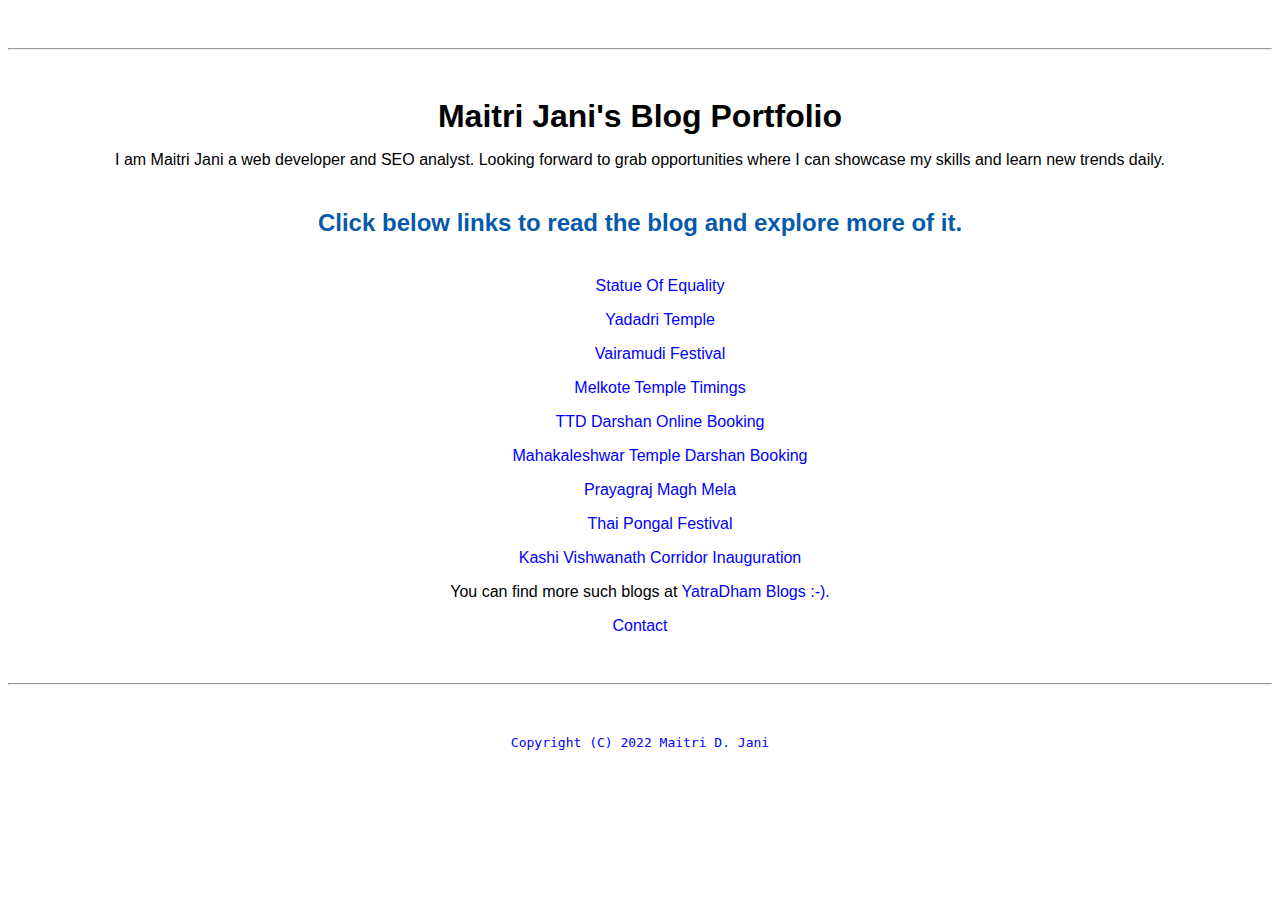
==== index.html @ e1af5d54 "Update index.html" ====
<!doctype html>

<!-- this is a comment for human! -->

<html lang="en">

  <header>
    <title>Maitri Jani</title>
    <link rel="stylesheet" href="css/master.css">
    <link rel="FaviconIcon" href="favicon.ico" type="image/x-icon">
<link rel="shortcut" href="favicon.ico" type="image/x-icon">
<mwta name="viewport" content="width-device-width, initial-scale=1, shrink-to-fit=no">
  <meta name="name" content="Maitri Jani Blogs">
   </header>

  <body>
    
    <hr>
    <h1>Maitri Jani's Blog Portfolio</h1>
	  <p>I am Maitri Jani a web developer and SEO analyst. Looking forward to grab opportunities where I can showcase my skills and learn new trends daily.</p>
    <h2>Click below links to read the blog and explore more of it.</h2>
    
<ul><a href="https://blog.yatradham.org/statue-of-equality-hyderabad-facts-timings-news/">Statue Of Equality</a></ul>
<ul><a href="https://blog.yatradham.org/yadadri-temple-telangana-opening-date-construction/">Yadadri Temple</a></ul>
<ul><a href="https://blog.yatradham.org/vairamudi-festival-in-melukote-temple/">Vairamudi Festival</a></ul>
<ul> <a href="https://blog.yatradham.org/melkote-temple-timings-cheluvanarayana-swamy/">Melkote Temple Timings</a></ul>
<ul><a href= "https://blog.yatradham.org/ttd-darshan-online-ticket-booking/"> TTD Darshan Online Booking</a></ul>
<ul><a href= "https://blog.yatradham.org/ujjain-mahakaleshwar-temple-darshan-booking/">Mahakaleshwar Temple Darshan Booking</a></ul>
<ul><a href="https://blog.yatradham.org/prayagraj-magha-mela-2022-snan-dates/">Prayagraj Magh Mela</a></ul>
<ul><a href="https://blog.yatradham.org/thai-pongal-at-sarangapani-temple-begins/">Thai Pongal Festival</a></ul>
<ul><a href="https://blog.yatradham.org/kashi-vishwanath-corridor-inauguration-varanasi-temple/">Kashi Vishwanath Corridor Inauguration</a></ul>

	
	<p>You can find more such blogs at <a href="https://blog.yatradham.org">YatraDham Blogs :-).</p>
	  

    
    <p>Contact</p>
    <!--link of linkedin-->



  </body>

  <footer>
    <hr>
    <code>Copyright (C) 2022 Maitri D. Jani

  </footer>

</html>
---- css/master.css ----
/* Cascading stylesheet for the website */

/* Text inside these asterisks and slashes are comments for human */

  a {
    color: Blue;
    /* set the text color to blue here */
    text-decoration: none; /* This means we do not want hyperlinks to be underlined */
  }

  a:hover {
    color:Black;
    /* set the text color to red here */
    text-decoration: none; /* This means we do not want hyperlinks to be underlined */
  }

  body {
    /* set the background color here */
    background: white;
    /* set the text color to black here */
    color: black;
    /* set the font here */
    font-family: Arial, Helvetica,sans-serif;
    /* set the text alignment here */
    text-align: center;
   }

  footer {
    margin-top: 2rem;
    margin-bottom: 2rem;
  }

  h1 {
    margin-bottom: 0.5rem;
    margin-top: 3rem;
   }

  h2 {
    /* set the text color of to #075AAB here */
    color: #075AAB;
    /* set both the bottom margin and top margin to 2.5rem here */
    margin-bottom: 2.5rem;
    margin-top: 2.5rem;
   }

  h3 {
    margin-bottom: 0;
    margin-top: 2rem;
  }

  h4 {
    margin-bottom: 1rem;
    margin-top: 0.5rem;
  }

  h5 {
    margin-top: 0.5rem;
  }

  hr {
    margin-bottom: 3rem;
    margin-top: 3rem;
  }

  /* this controls how the bullet points in the resume page looks */
  ul {
    list-style: none;
    text-align: center;
  }
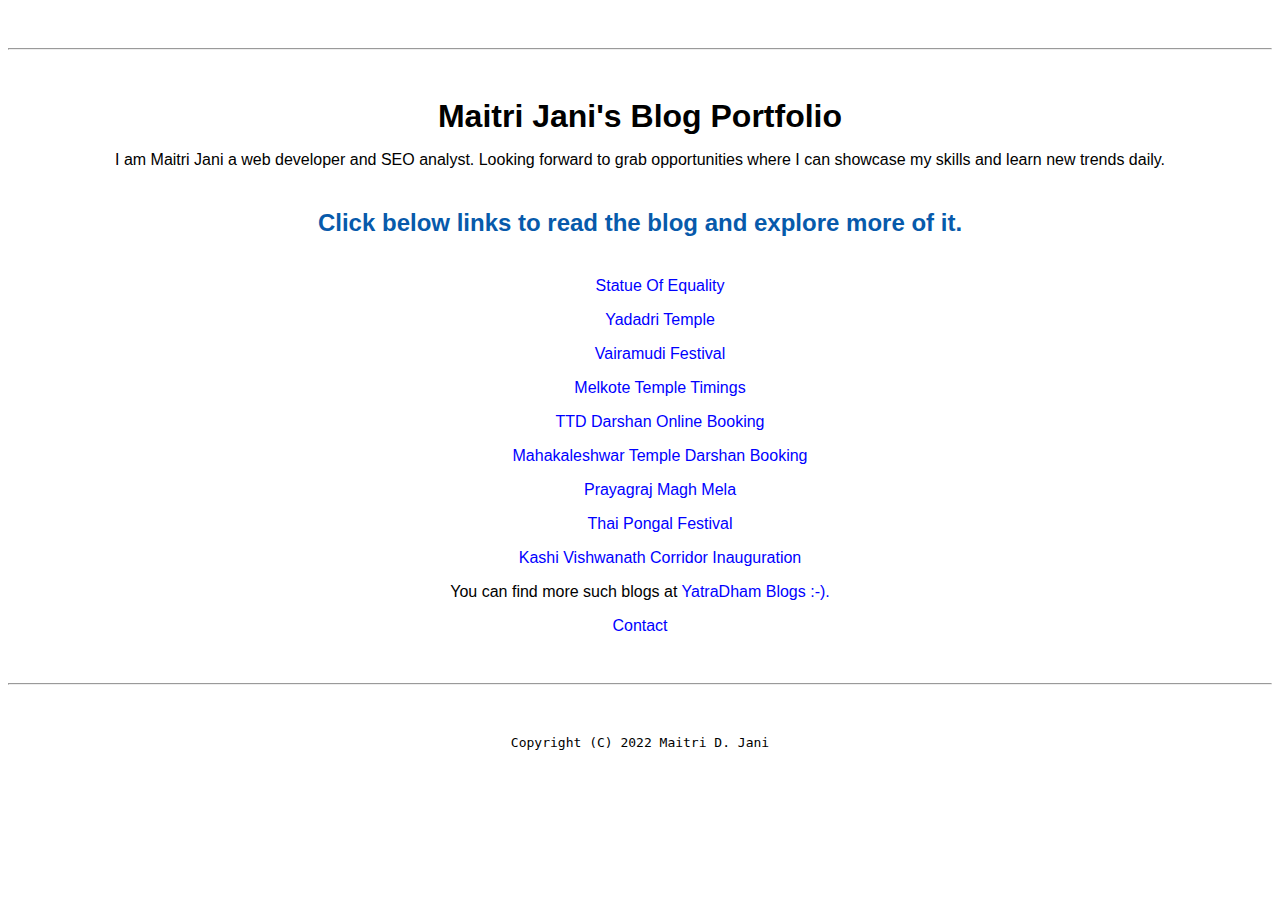
==== commit f4b7d30f: "Update index.html" ====
--- a/index.html
+++ b/index.html
@@ -35,8 +35,8 @@
 	  
 
     
-    <p>Contact</p>
-    <!--link of linkedin-->
+	  <p><a href="https://www.linkedin.com/in/maitrijani28/">Contact</a></p>
+   
 
 
 
--- a/css/master.css
+++ b/css/master.css
@@ -66,4 +66,5 @@
   ul {
     list-style: none;
     text-align: center;
+    line-height- 1.5;
   }
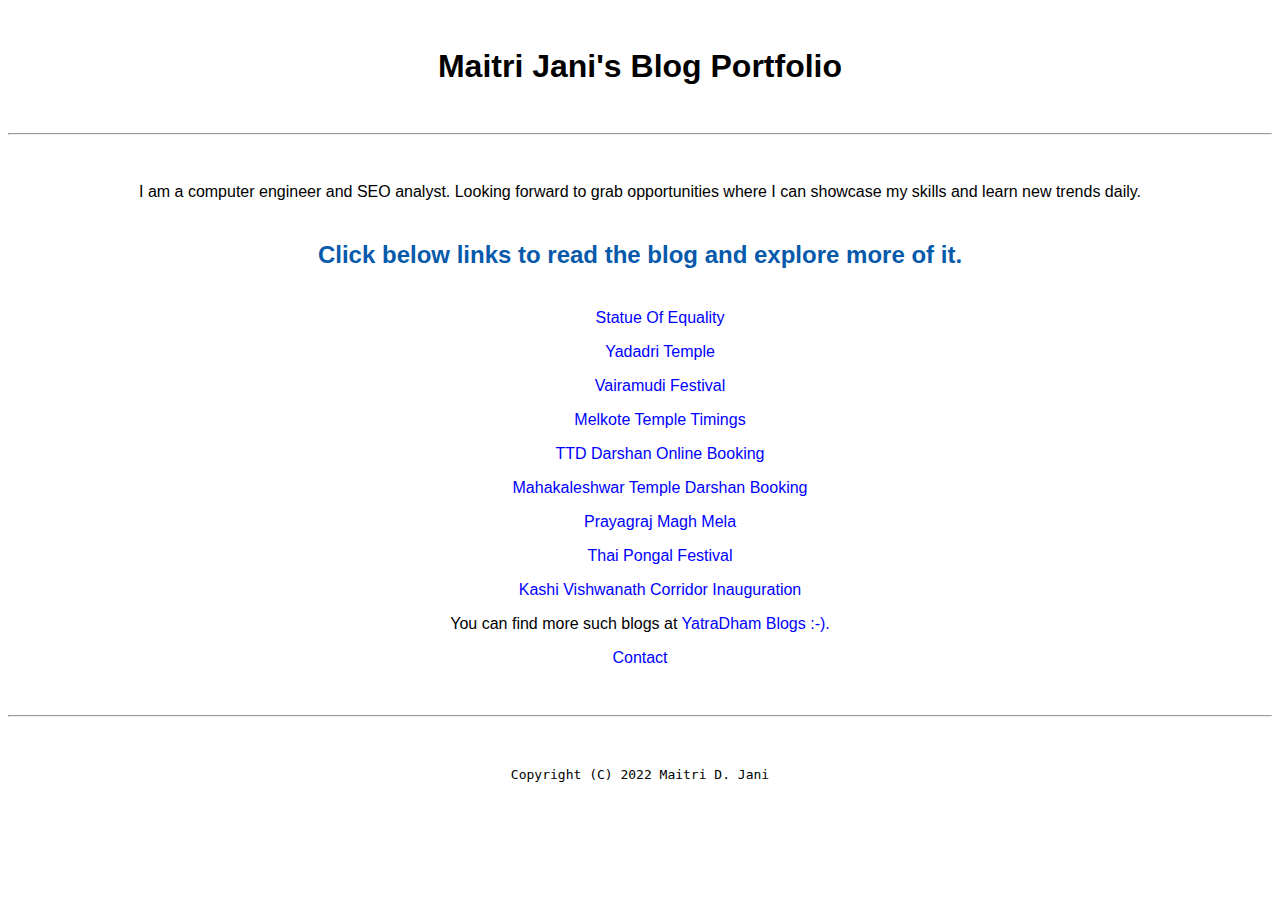
==== commit b900edad: "Update index.html" ====
--- a/index.html
+++ b/index.html
@@ -15,9 +15,10 @@
 
   <body>
     
-    <hr>
+  
     <h1>Maitri Jani's Blog Portfolio</h1>
-	  <p>I am Maitri Jani a web developer and SEO analyst. Looking forward to grab opportunities where I can showcase my skills and learn new trends daily.</p>
+	    <hr>
+	  <p>I am a computer engineer and SEO analyst. Looking forward to grab opportunities where I can showcase my skills and learn new trends daily.</p>
     <h2>Click below links to read the blog and explore more of it.</h2>
     
 <ul><a href="https://blog.yatradham.org/statue-of-equality-hyderabad-facts-timings-news/">Statue Of Equality</a></ul>
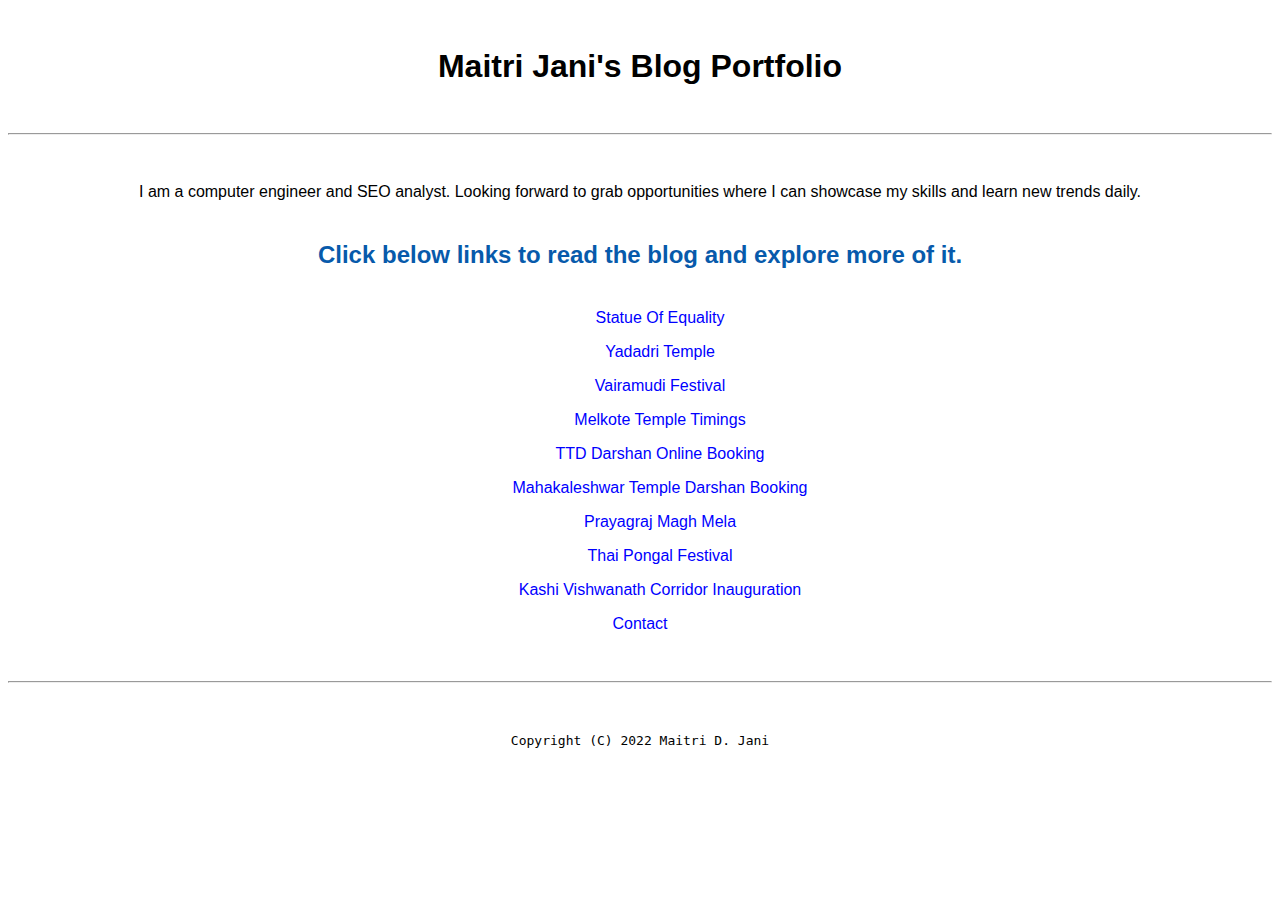
==== commit 69642c3c: "Update index.html" ====
--- a/index.html
+++ b/index.html
@@ -32,7 +32,7 @@
 <ul><a href="https://blog.yatradham.org/kashi-vishwanath-corridor-inauguration-varanasi-temple/">Kashi Vishwanath Corridor Inauguration</a></ul>
 
 	
-	<p>You can find more such blogs at <a href="https://blog.yatradham.org">YatraDham Blogs :-).</p>
+	
 	  
 
     
--- a/css/master.css
+++ b/css/master.css
@@ -67,4 +67,10 @@
     list-style: none;
     text-align: center;
     line-height- 1.5;
+    color: #219ebc;
   }
+ul:hover{
+  list-style: none;
+  color: #ffb703;
+  
+  
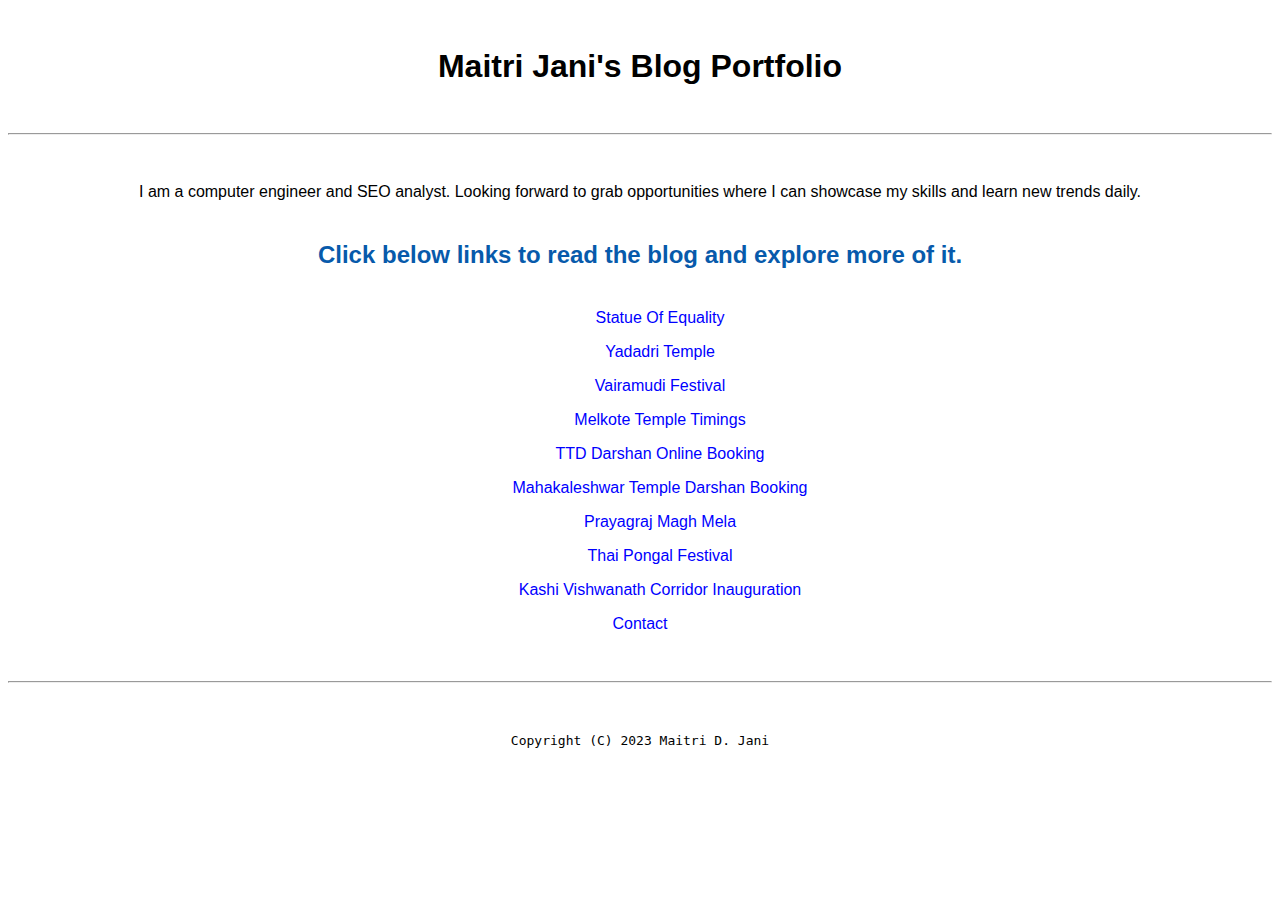
==== commit c5fca298: "Update index.html" ====
--- a/index.html
+++ b/index.html
@@ -45,7 +45,7 @@
 
   <footer>
     <hr>
-    <code>Copyright (C) 2022 Maitri D. Jani
+    <code>Copyright (C) 2023 Maitri D. Jani
 
   </footer>
 
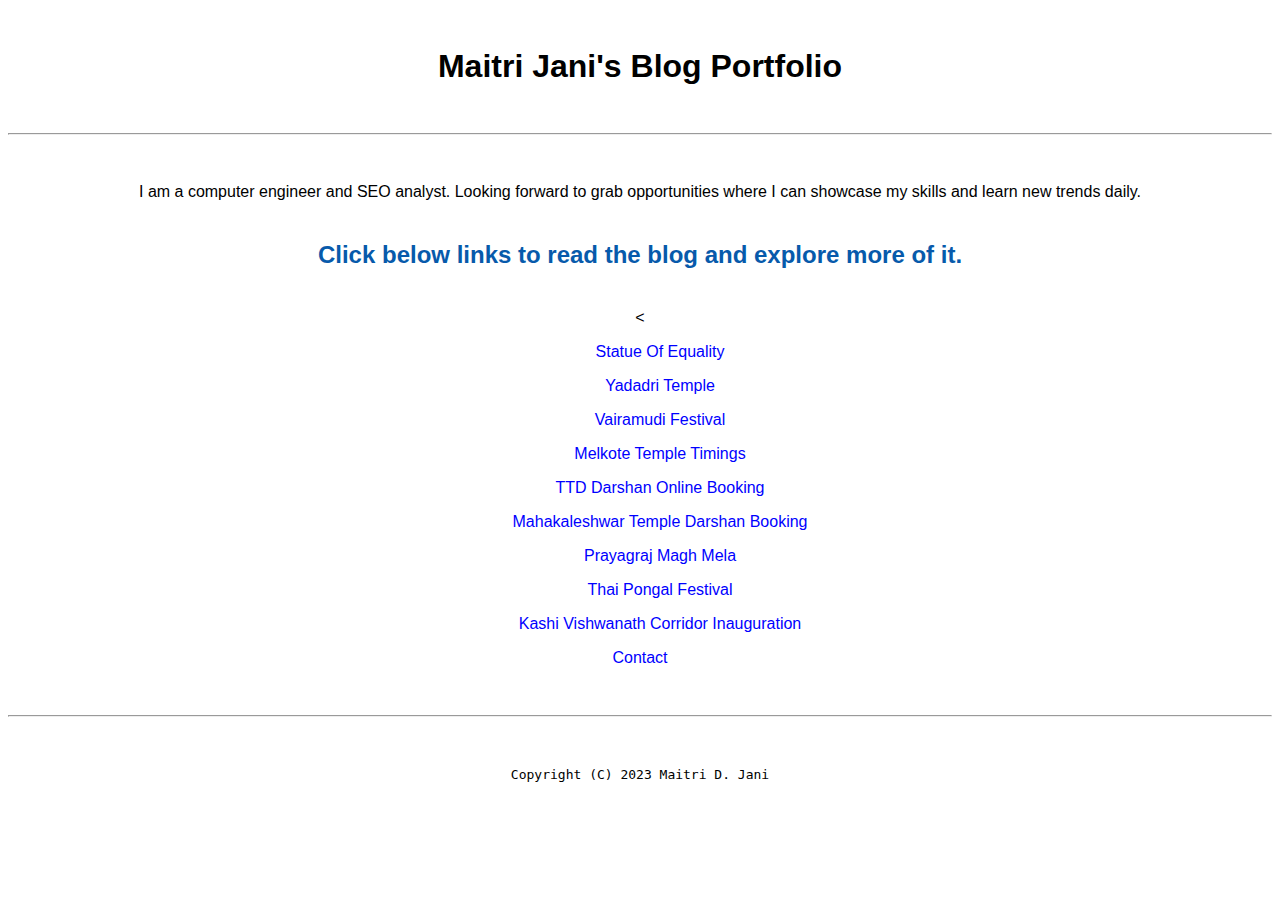
==== commit 9bd098ed: "Update index.html" ====
--- a/index.html
+++ b/index.html
@@ -20,16 +20,18 @@
 	    <hr>
 	  <p>I am a computer engineer and SEO analyst. Looking forward to grab opportunities where I can showcase my skills and learn new trends daily.</p>
     <h2>Click below links to read the blog and explore more of it.</h2>
+	  
+	  <
     
-<ul><a href="https://blog.yatradham.org/statue-of-equality-hyderabad-facts-timings-news/">Statue Of Equality</a></ul>
-<ul><a href="https://blog.yatradham.org/yadadri-temple-telangana-opening-date-construction/">Yadadri Temple</a></ul>
-<ul><a href="https://blog.yatradham.org/vairamudi-festival-in-melukote-temple/">Vairamudi Festival</a></ul>
-<ul> <a href="https://blog.yatradham.org/melkote-temple-timings-cheluvanarayana-swamy/">Melkote Temple Timings</a></ul>
-<ul><a href= "https://blog.yatradham.org/ttd-darshan-online-ticket-booking/"> TTD Darshan Online Booking</a></ul>
-<ul><a href= "https://blog.yatradham.org/ujjain-mahakaleshwar-temple-darshan-booking/">Mahakaleshwar Temple Darshan Booking</a></ul>
-<ul><a href="https://blog.yatradham.org/prayagraj-magha-mela-2022-snan-dates/">Prayagraj Magh Mela</a></ul>
-<ul><a href="https://blog.yatradham.org/thai-pongal-at-sarangapani-temple-begins/">Thai Pongal Festival</a></ul>
-<ul><a href="https://blog.yatradham.org/kashi-vishwanath-corridor-inauguration-varanasi-temple/">Kashi Vishwanath Corridor Inauguration</a></ul>
+<ol><a href="https://blog.yatradham.org/statue-of-equality-hyderabad-facts-timings-news/">Statue Of Equality</a></ol>
+<ol><a href="https://blog.yatradham.org/yadadri-temple-telangana-opening-date-construction/">Yadadri Temple</a></ol>
+<ol><a href="https://blog.yatradham.org/vairamudi-festival-in-melukote-temple/">Vairamudi Festival</a></ol>
+<ol> <a href="https://blog.yatradham.org/melkote-temple-timings-cheluvanarayana-swamy/">Melkote Temple Timings</a></ol>
+<ol><a href= "https://blog.yatradham.org/ttd-darshan-online-ticket-booking/"> TTD Darshan Online Booking</a></ol>
+<ol><a href= "https://blog.yatradham.org/ujjain-mahakaleshwar-temple-darshan-booking/">Mahakaleshwar Temple Darshan Booking</a></ol>
+<ol><a href="https://blog.yatradham.org/prayagraj-magha-mela-2022-snan-dates/">Prayagraj Magh Mela</a></ol>
+<ol><a href="https://blog.yatradham.org/thai-pongal-at-sarangapani-temple-begins/">Thai Pongal Festival</a></ol>
+<ol><a href="https://blog.yatradham.org/kashi-vishwanath-corridor-inauguration-varanasi-temple/">Kashi Vishwanath Corridor Inauguration</a></ol>
 
 	
 	
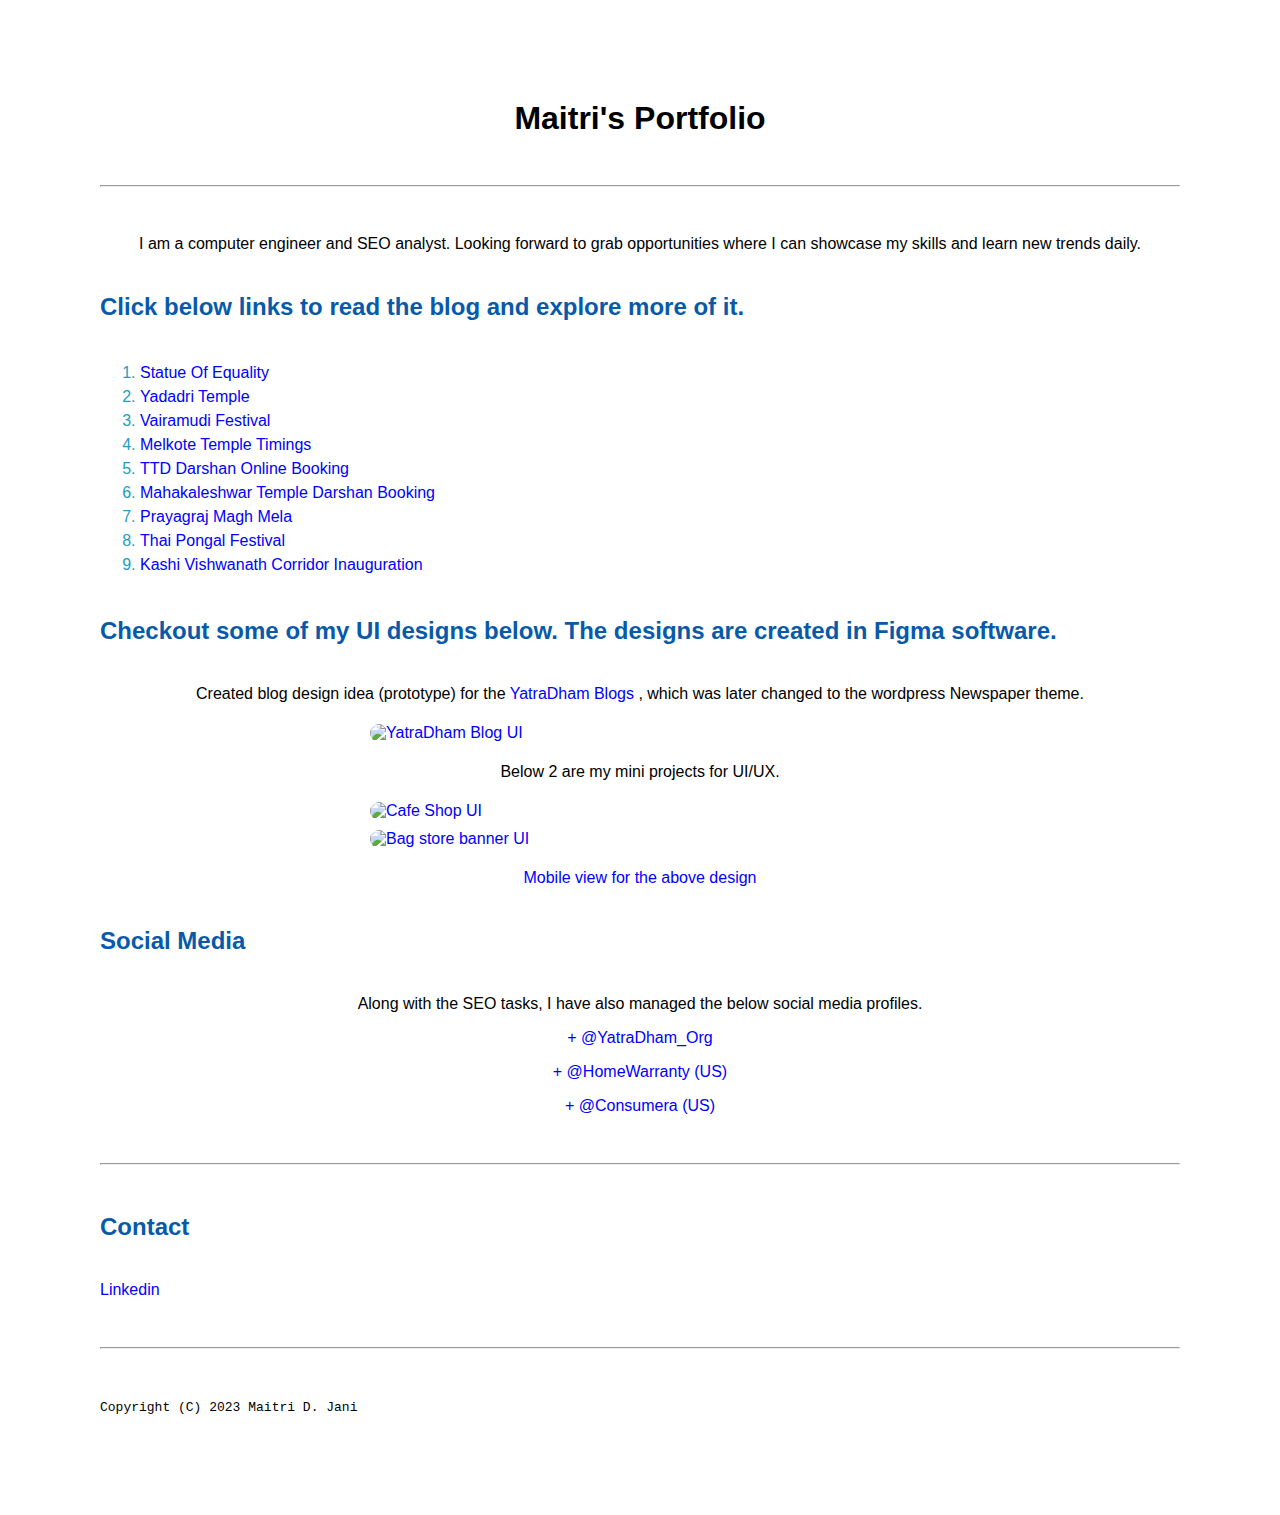
==== commit bea6dd1b: "Update index.html" ====
--- a/index.html
+++ b/index.html
@@ -1,6 +1,5 @@
 <!doctype html>
 
-<!-- this is a comment for human! -->
 
 <html lang="en">
 
@@ -16,29 +15,57 @@
   <body>
     
   
-    <h1>Maitri Jani's Blog Portfolio</h1>
+    <h1>Maitri's Portfolio</h1>
 	    <hr>
 	  <p>I am a computer engineer and SEO analyst. Looking forward to grab opportunities where I can showcase my skills and learn new trends daily.</p>
     <h2>Click below links to read the blog and explore more of it.</h2>
 	  
-	  <
-    
-<ol><a href="https://blog.yatradham.org/statue-of-equality-hyderabad-facts-timings-news/">Statue Of Equality</a></ol>
-<ol><a href="https://blog.yatradham.org/yadadri-temple-telangana-opening-date-construction/">Yadadri Temple</a></ol>
-<ol><a href="https://blog.yatradham.org/vairamudi-festival-in-melukote-temple/">Vairamudi Festival</a></ol>
-<ol> <a href="https://blog.yatradham.org/melkote-temple-timings-cheluvanarayana-swamy/">Melkote Temple Timings</a></ol>
-<ol><a href= "https://blog.yatradham.org/ttd-darshan-online-ticket-booking/"> TTD Darshan Online Booking</a></ol>
-<ol><a href= "https://blog.yatradham.org/ujjain-mahakaleshwar-temple-darshan-booking/">Mahakaleshwar Temple Darshan Booking</a></ol>
-<ol><a href="https://blog.yatradham.org/prayagraj-magha-mela-2022-snan-dates/">Prayagraj Magh Mela</a></ol>
-<ol><a href="https://blog.yatradham.org/thai-pongal-at-sarangapani-temple-begins/">Thai Pongal Festival</a></ol>
-<ol><a href="https://blog.yatradham.org/kashi-vishwanath-corridor-inauguration-varanasi-temple/">Kashi Vishwanath Corridor Inauguration</a></ol>
+	      
+<ol>
 
-	
-	
+    <li><a href="https://blog.yatradham.org/statue-of-equality-hyderabad-facts-timings-news/">Statue Of Equality</a></li>
+    <li><a href="https://blog.yatradham.org/yadadri-temple-telangana-opening-date-construction/">Yadadri Temple</a></li>
+    <li><a href="https://blog.yatradham.org/vairamudi-festival-in-melukote-temple/">Vairamudi Festival</a></li>
+    <li><a href="https://blog.yatradham.org/melkote-temple-timings-cheluvanarayana-swamy/">Melkote Temple Timings</a></li>
+    <li><a href= "https://blog.yatradham.org/ttd-darshan-online-ticket-booking/"> TTD Darshan Online Booking</a></li>
+    <li><a href= "https://blog.yatradham.org/ujjain-mahakaleshwar-temple-darshan-booking/">Mahakaleshwar Temple Darshan Booking</a></li>
+    <li><a href="https://blog.yatradham.org/prayagraj-magha-mela-2022-snan-dates/">Prayagraj Magh Mela</a></li>
+    <li><a href="https://blog.yatradham.org/thai-pongal-at-sarangapani-temple-begins/">Thai Pongal Festival</a></li>
+    <li><a href="https://blog.yatradham.org/kashi-vishwanath-corridor-inauguration-varanasi-temple/">Kashi Vishwanath Corridor Inauguration</a></li>
+
+</ol>
+
+<h2> Checkout some of my UI designs below. The designs are created in Figma software.</h2>
+
+<p>Created blog design idea (prototype) for the <a href="https://blog.yatradham.org/"> YatraDham Blogs </a>, which was later changed to the wordpress Newspaper theme.</p>
+
+<a href="https://www.figma.com/proto/htfepveHYMcm859OBfpBeN/yatradham?node-id=1-104" target="_blank"> 
+  <img src="img\yatradham-blog-ui-idea.png" alt="YatraDham Blog UI"></a> 
+
+<p>Below 2 are my mini projects for UI/UX.</p>
+
+<a href="https://www.figma.com/proto/Lekuj467MHnUtCGYtHxapF/Cafe-web-design?node-id=1-2" target="_blank"> 
+  <img src="img\cafe-shop-webpage-ui.png" alt="Cafe Shop UI"></a> 
+
+<a href="https://www.figma.com/proto/mX625VhmKQwVauqgjj0C3M/Bag-company?node-id=2-2&scaling=min-zoom&page-id=0%3A1" target="_blank"> 
+  <img src="img\bag-store-banner-ui.png" alt="Bag store banner UI"></a> 
+
+  <p><a href="https://www.figma.com/proto/mX625VhmKQwVauqgjj0C3M/Bag-company?node-id=10-2&scaling=min-zoom&page-id=0%3A1" target="_blank" class="center_p"> Mobile view for the above design</a></p>
+
+
+<h2>Social Media</h2>
+<p>Along with the SEO tasks, I have also managed the below social media profiles.</p>	
+
+<p><a href="https://www.instagram.com/homewarranty/"> + @YatraDham_Org </a></p>
+<p><a href="https://www.instagram.com/homewarranty/"> + @HomeWarranty (US) </a></p>
+<p><a href="https://www.instagram.com/consumera9/"> + @Consumera (US)</a></p>
+
+	<hr>
 	  
 
-    
-	  <p><a href="https://www.linkedin.com/in/maitrijani28/">Contact</a></p>
+    <h2> Contact</h2>
+	  <a href="https://www.linkedin.com/in/maitrijani28/">Linkedin</a>
+
    
 
 
--- a/css/master.css
+++ b/css/master.css
@@ -2,7 +2,7 @@
 
 /* Text inside these asterisks and slashes are comments for human */
 
-  a {
+a {
     color: Blue;
     /* set the text color to blue here */
     text-decoration: none; /* This means we do not want hyperlinks to be underlined */
@@ -10,19 +10,15 @@
 
   a:hover {
     color:Black;
-    /* set the text color to red here */
     text-decoration: none; /* This means we do not want hyperlinks to be underlined */
   }
 
   body {
-    /* set the background color here */
     background: white;
-    /* set the text color to black here */
     color: black;
-    /* set the font here */
     font-family: Arial, Helvetica,sans-serif;
-    /* set the text alignment here */
-    text-align: center;
+    margin: 100px;
+    /* text-align: center; */
    }
 
   footer {
@@ -33,12 +29,11 @@
   h1 {
     margin-bottom: 0.5rem;
     margin-top: 3rem;
+    text-align: center;
    }
 
   h2 {
-    /* set the text color of to #075AAB here */
     color: #075AAB;
-    /* set both the bottom margin and top margin to 2.5rem here */
     margin-bottom: 2.5rem;
     margin-top: 2.5rem;
    }
@@ -62,15 +57,33 @@
     margin-top: 3rem;
   }
 
-  /* this controls how the bullet points in the resume page looks */
-  ul {
-    list-style: none;
-    text-align: center;
-    line-height- 1.5;
+  li {
+    line-height: 1.5;
     color: #219ebc;
   }
-ul:hover{
-  list-style: none;
-  color: #ffb703;
-  
-  
+li:hover{
+    line-height: 1.5;
+    color: #ffb703;
+}
+
+img {
+    border-radius: 50px;
+    padding: 5px;
+    width: 50%;
+    transition-duration: 2s;
+    transition-timing-function: linear;
+    display: block;
+    margin-left: auto;
+    margin-right: auto;
+    width: 50%;
+  }
+
+img:hover{
+    
+        transform: scale(1.1,1.1);
+}
+
+p{
+    text-align: center;
+}
+
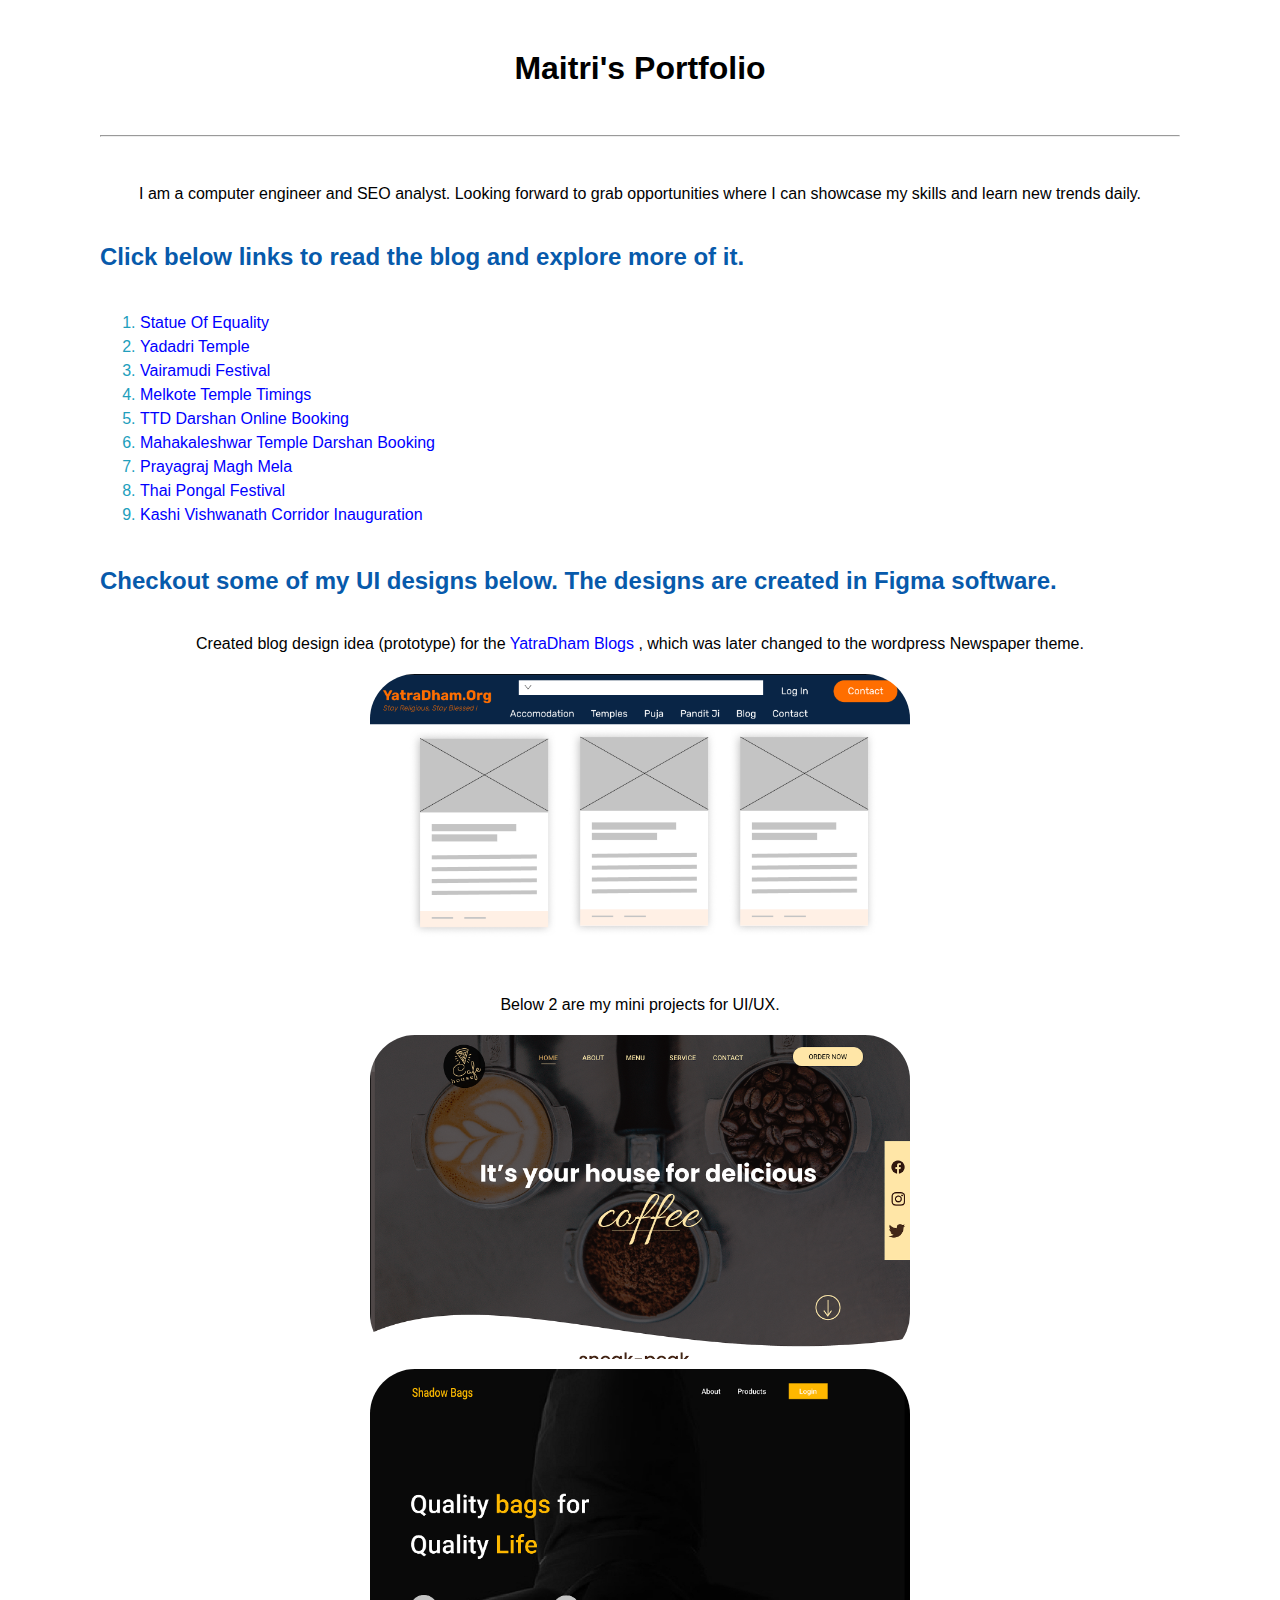
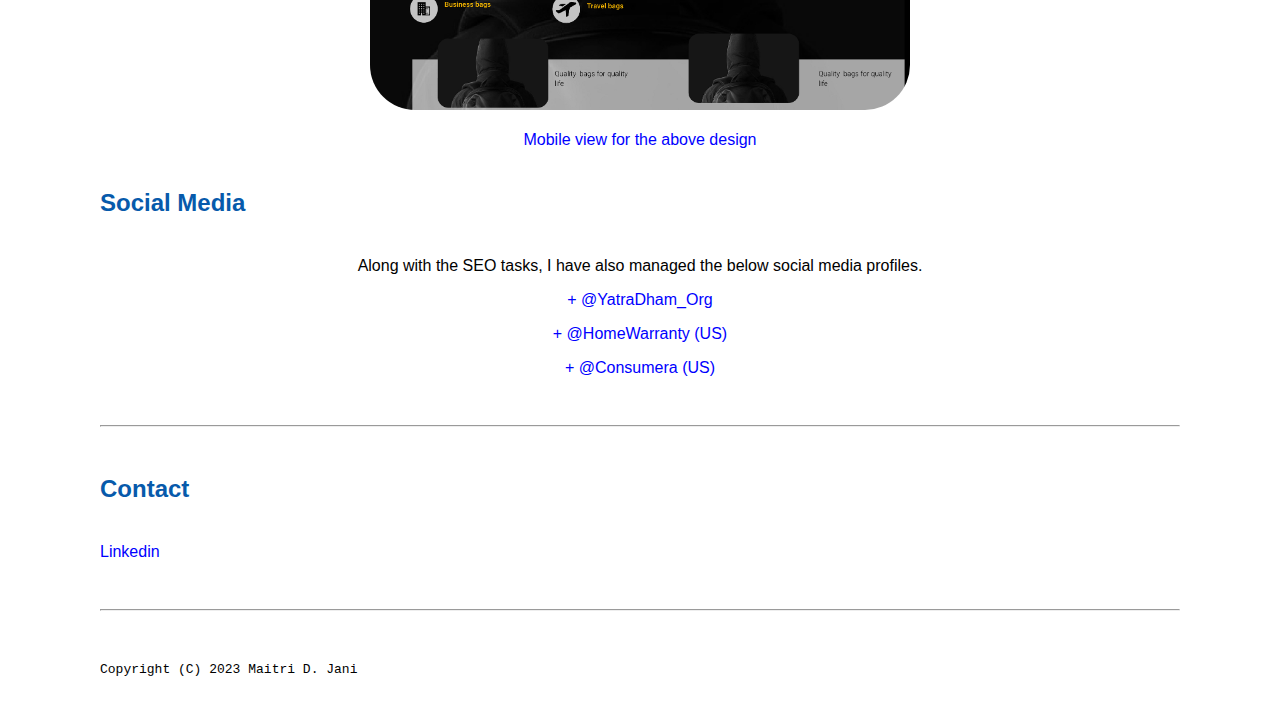
==== commit 8a3592be: "Update index.html" ====
--- a/index.html
+++ b/index.html
@@ -40,15 +40,15 @@
 <p>Created blog design idea (prototype) for the <a href="https://blog.yatradham.org/"> YatraDham Blogs </a>, which was later changed to the wordpress Newspaper theme.</p>
 
 <a href="https://www.figma.com/proto/htfepveHYMcm859OBfpBeN/yatradham?node-id=1-104" target="_blank"> 
-  <img src="img\yatradham-blog-ui-idea.png" alt="YatraDham Blog UI"></a> 
+  <img src="images\yatradham-blog-ui-idea.png" alt="YatraDham Blog UI"></a> 
 
 <p>Below 2 are my mini projects for UI/UX.</p>
 
 <a href="https://www.figma.com/proto/Lekuj467MHnUtCGYtHxapF/Cafe-web-design?node-id=1-2" target="_blank"> 
-  <img src="img\cafe-shop-webpage-ui.png" alt="Cafe Shop UI"></a> 
+  <img src="images\cafe-shop-webpage-ui.png" alt="Cafe Shop UI"></a> 
 
 <a href="https://www.figma.com/proto/mX625VhmKQwVauqgjj0C3M/Bag-company?node-id=2-2&scaling=min-zoom&page-id=0%3A1" target="_blank"> 
-  <img src="img\bag-store-banner-ui.png" alt="Bag store banner UI"></a> 
+  <img src="images\bag-store-banner-ui.png" alt="Bag store banner UI"></a> 
 
   <p><a href="https://www.figma.com/proto/mX625VhmKQwVauqgjj0C3M/Bag-company?node-id=10-2&scaling=min-zoom&page-id=0%3A1" target="_blank" class="center_p"> Mobile view for the above design</a></p>
 
--- a/css/master.css
+++ b/css/master.css
@@ -17,7 +17,7 @@
     background: white;
     color: black;
     font-family: Arial, Helvetica,sans-serif;
-    margin: 100px;
+    margin: 50px 100px;
     /* text-align: center; */
    }
 
